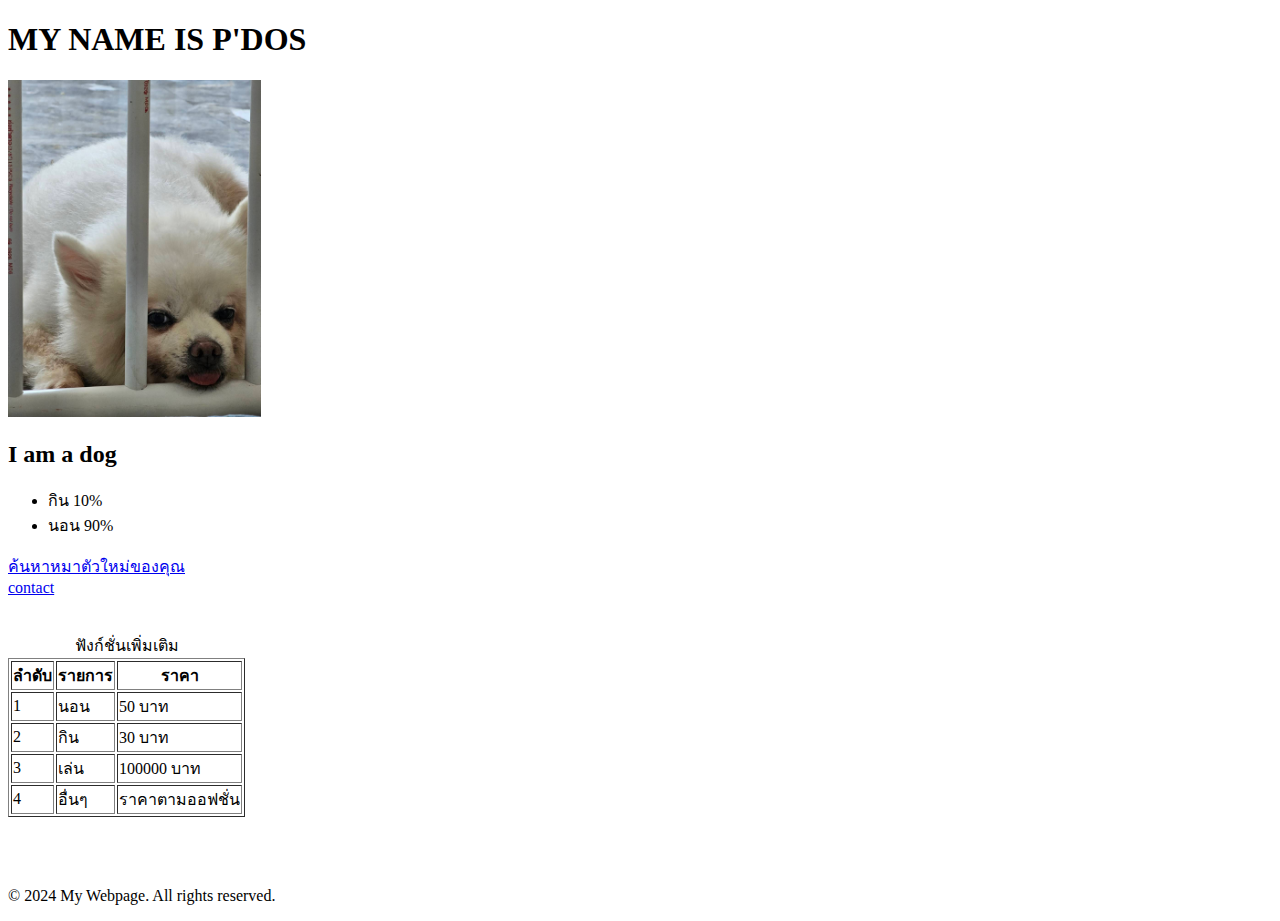
==== index.html @ b6d3c6de "add" ====
<!DOCTYPE html>
<html lang="en">
<head>
    <meta charset="UTF-8">
    <meta name="viewport" content="width=device-width, initial-scale=1.0">
    <title>Sawasdee Thailand</title>
    <!-- สามารถเพิ่ม stylesheet หรือ link อื่น ๆ ได้ที่นี่ -->
</head>
<body>
    <header>
        <h1>MY NAME IS P'DOS</h1>
        <!-- สามารถเพิ่มเนื้อหาหรือเมนูใน header ได้ที่นี่ -->
    </header>

    <main>
        <img src="p_dos.jpg" style="width: 20%; height: auto;" alt="">

        <h2>I am a dog</h2>
        
        <ul>
            <li>กิน  10%</li>
            <li>นอน 90%</li>
        </ul>

        <a href ="https://www.google.com/search?q=%E0%B8%9F%E0%B8%B2%E0%B8%A3%E0%B9%8C%E0%B8%A1%E0%B8%AA%E0%B8%B8%E0%B8%99%E0%B8%B1%E0%B8%82&rlz=1C1GCEU_enTH930TH930&oq=%E0%B8%9F%E0%B8%B2%E0%B8%A3%E0%B9%8C%E0%B8%A1%E0%B8%AA%E0%B8%B8%E0%B8%99%E0%B8%B1%E0%B8%82&gs_lcrp=EgZjaHJvbWUyBggAEEUYOdIBCTU5MTRqMGoxNagCALACAA&sourceid=chrome&ie=UTF-8"> ค้นหาหมาตัวใหม่ของคุณ</a>
    
        <br>
        <a href="contact.html">contact</a>

        <br><br><br>
        <table border="1">
            <caption>ฟังก์ชั่นเพิ่มเติม</caption>
            <thead>
                <tr>
                    <th>ลำดับ</th>
                    <th>รายการ</th>
                    <th>ราคา</th>
                </tr>
            </thead>
            <tbody>
                <tr>
                    <td>1</td>
                    <td>นอน</td>
                    <td>50 บาท</td>
                </tr>
                <tr>
                    <td>2</td>
                    <td>กิน</td>
                    <td>30 บาท</td>
                </tr>
                <tr>
                    <td>3</td>
                    <td>เล่น</td>
                    <td>100000 บาท</td>
                </tr>
                <tr>
                    <td>4</td>
                    <td>อื่นๆ</td>
                    <td>ราคาตามออฟชั่น</td>
                </tr>
            </tbody>
        </table>

    </main>
    <footer>
        <br>
        <br>
        <br>
        <p>&copy; 2024 My Webpage. All rights reserved.</p>
        <!-- สามารถเพิ่มข้อความหรือลิงก์ใน footer ได้ที่นี่ -->
    </footer>
</body>
</html>
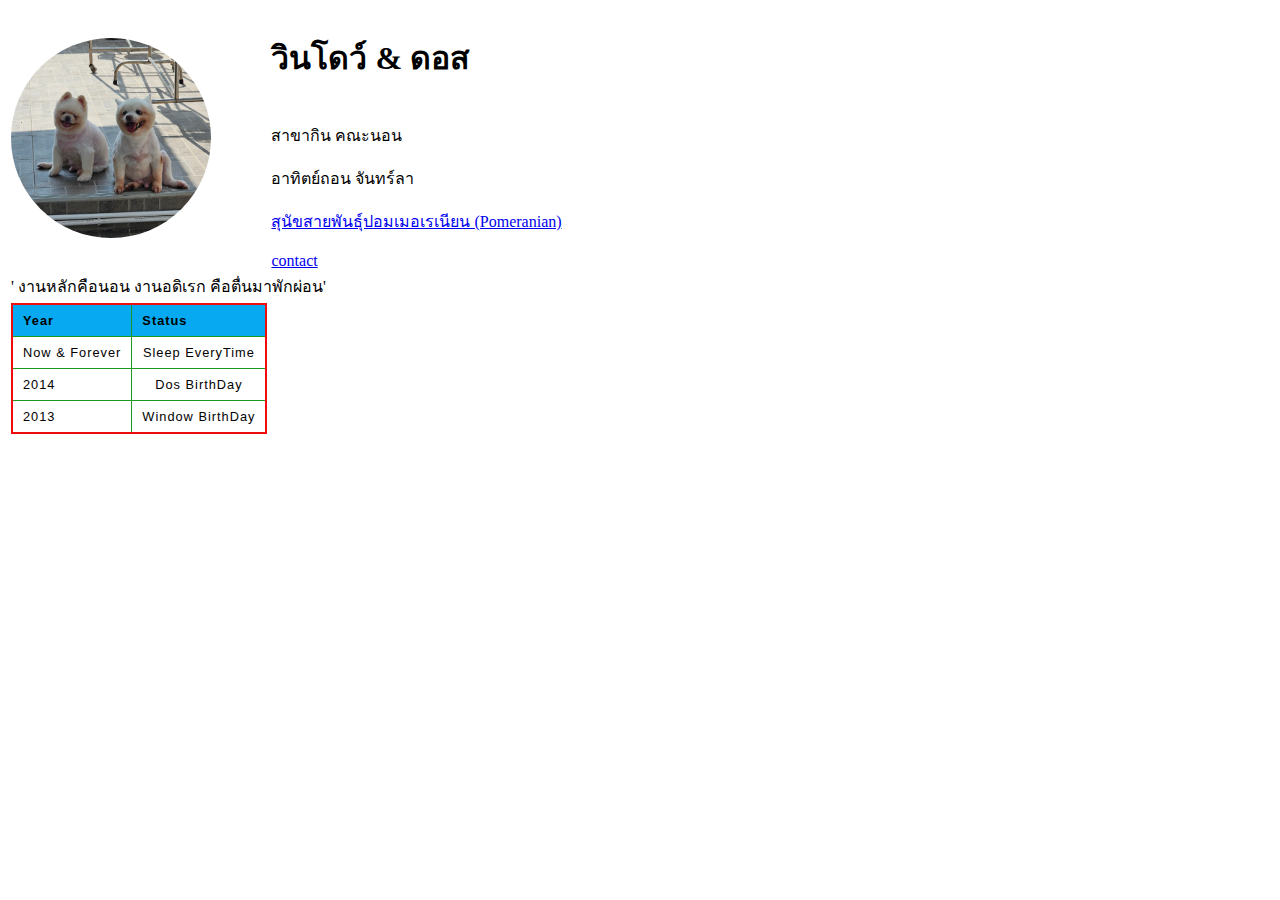
==== commit 4db7952e: "update" ====
--- a/index.html
+++ b/index.html
@@ -3,71 +3,73 @@
 <head>
     <meta charset="UTF-8">
     <meta name="viewport" content="width=device-width, initial-scale=1.0">
-    <title>Sawasdee Thailand</title>
-    <!-- สามารถเพิ่ม stylesheet หรือ link อื่น ๆ ได้ที่นี่ -->
+    <link rel="stylesheet" href="styles.css">
+    <title>window & dos</title>
 </head>
 <body>
-    <header>
-        <h1>MY NAME IS P'DOS</h1>
-        <!-- สามารถเพิ่มเนื้อหาหรือเมนูใน header ได้ที่นี่ -->
-    </header>
+    <!-- <ul>
+        <li>2014 DOS</li>
+        <li>2013 Window</li>
+    </ul> -->
 
-    <main>
-        <img src="p_dos.jpg" style="width: 20%; height: auto;" alt="">
-
-        <h2>I am a dog</h2>
-        
-        <ul>
-            <li>กิน  10%</li>
-            <li>นอน 90%</li>
-        </ul>
-
-        <a href ="https://www.google.com/search?q=%E0%B8%9F%E0%B8%B2%E0%B8%A3%E0%B9%8C%E0%B8%A1%E0%B8%AA%E0%B8%B8%E0%B8%99%E0%B8%B1%E0%B8%82&rlz=1C1GCEU_enTH930TH930&oq=%E0%B8%9F%E0%B8%B2%E0%B8%A3%E0%B9%8C%E0%B8%A1%E0%B8%AA%E0%B8%B8%E0%B8%99%E0%B8%B1%E0%B8%82&gs_lcrp=EgZjaHJvbWUyBggAEEUYOdIBCTU5MTRqMGoxNagCALACAA&sourceid=chrome&ie=UTF-8"> ค้นหาหมาตัวใหม่ของคุณ</a>
-    
-        <br>
-        <a href="contact.html">contact</a>
-
-        <br><br><br>
-        <table border="1">
-            <caption>ฟังก์ชั่นเพิ่มเติม</caption>
-            <thead>
-                <tr>
-                    <th>ลำดับ</th>
-                    <th>รายการ</th>
-                    <th>ราคา</th>
-                </tr>
-            </thead>
-            <tbody>
-                <tr>
-                    <td>1</td>
-                    <td>นอน</td>
-                    <td>50 บาท</td>
-                </tr>
-                <tr>
-                    <td>2</td>
-                    <td>กิน</td>
-                    <td>30 บาท</td>
-                </tr>
-                <tr>
-                    <td>3</td>
-                    <td>เล่น</td>
-                    <td>100000 บาท</td>
-                </tr>
-                <tr>
-                    <td>4</td>
-                    <td>อื่นๆ</td>
-                    <td>ราคาตามออฟชั่น</td>
-                </tr>
-            </tbody>
-        </table>
-
-    </main>
-    <footer>
-        <br>
-        <br>
-        <br>
-        <p>&copy; 2024 My Webpage. All rights reserved.</p>
-        <!-- สามารถเพิ่มข้อความหรือลิงก์ใน footer ได้ที่นี่ -->
-    </footer>
+    <table>
+        <!-- <thead>
+            <tr>
+                <th>
+                Year
+                </th>
+                 <th>
+                Task Status
+                </th>
+            </tr>
+        </thead> -->
+        <tr>
+             <td>
+                <img src="profile.jpg" alt="" >
+            </td>
+             <td>
+                <h1>วินโดว์ & ดอส</h1>
+                <br/>
+                สาขากิน คณะนอน <br/><br/>
+                อาทิตย์ถอน จันทร์ลา<br/><br/>
+                <a href = "https://www.pedigree.co.th/dog-breeds/pomeranian"> สุนัขสายพันธุ์ปอมเมอเรเนียน (Pomeranian) </a><br /><br/>
+                <a href = "contact.html"> contact </a>
+            </td>
+        </tr>
+        <tr>
+            <td colspan="2">' งานหลักคือนอน งานอดิเรก คือตื่นมาพักผ่อน'</td>
+       </tr>
+        <tr>
+            <td>
+                <table class="table2">
+                    <thead class="thead2">
+                        <tr class="tr2">
+                            <th class="th2">
+                                Year
+                            </th>
+                             <th class="th2">
+                                Status
+                            </th>
+                        </tr>
+                    </thead>
+                    <tr class="tr2">
+                        <td class="td2">Now & Forever</td>
+                        <td class="td2">Sleep EveryTime</td>
+                    </tr>
+                    <tr class="tr2">
+                        <td class="td2">2014</td>
+                        <td class="td2">Dos BirthDay</td>
+                    </tr>
+                    <tr class="tr2">
+                        <td class="td2">2013</td>
+                        <td class="td2">Window BirthDay</td>
+                    </tr>
+                </table>
+            </td>
+       </tr>
+       <tr>
+      </tr>
+    </table>
+     
 </body>
 </html>
--- a/styles.css
+++ b/styles.css
@@ -0,0 +1,41 @@
+
+.table2 {
+    border-collapse: collapse;
+    border: 2px solid rgb(238, 12, 12);
+    font-family: sans-serif;
+    font-size: 0.8rem;
+    letter-spacing: 1px;
+    text-align: left;
+  }
+   caption {
+    caption-side: bottom;
+    padding: 10px;
+    font-weight: bold;
+  }
+   .thead2,
+  .tfoot2 {
+    background-color: rgb(7, 170, 240);
+  }
+   .th2,
+  .td2 {
+    border: 1px solid rgb(28, 150, 34);
+    padding: 8px 10px;
+  }
+   .td2:last-of-type {
+    text-align: center;
+  }
+   .tbody2 > tr:nth-of-type(even) {
+    background-color: rgb(226, 85, 196);
+  }
+   .tfoot2 th {
+    text-align: right;
+  }
+   .tfoot2 td {
+    font-weight: bold;
+  }
+
+  img {
+    border-radius: 50%;
+    height: 200px;
+    width: 200px;
+  }
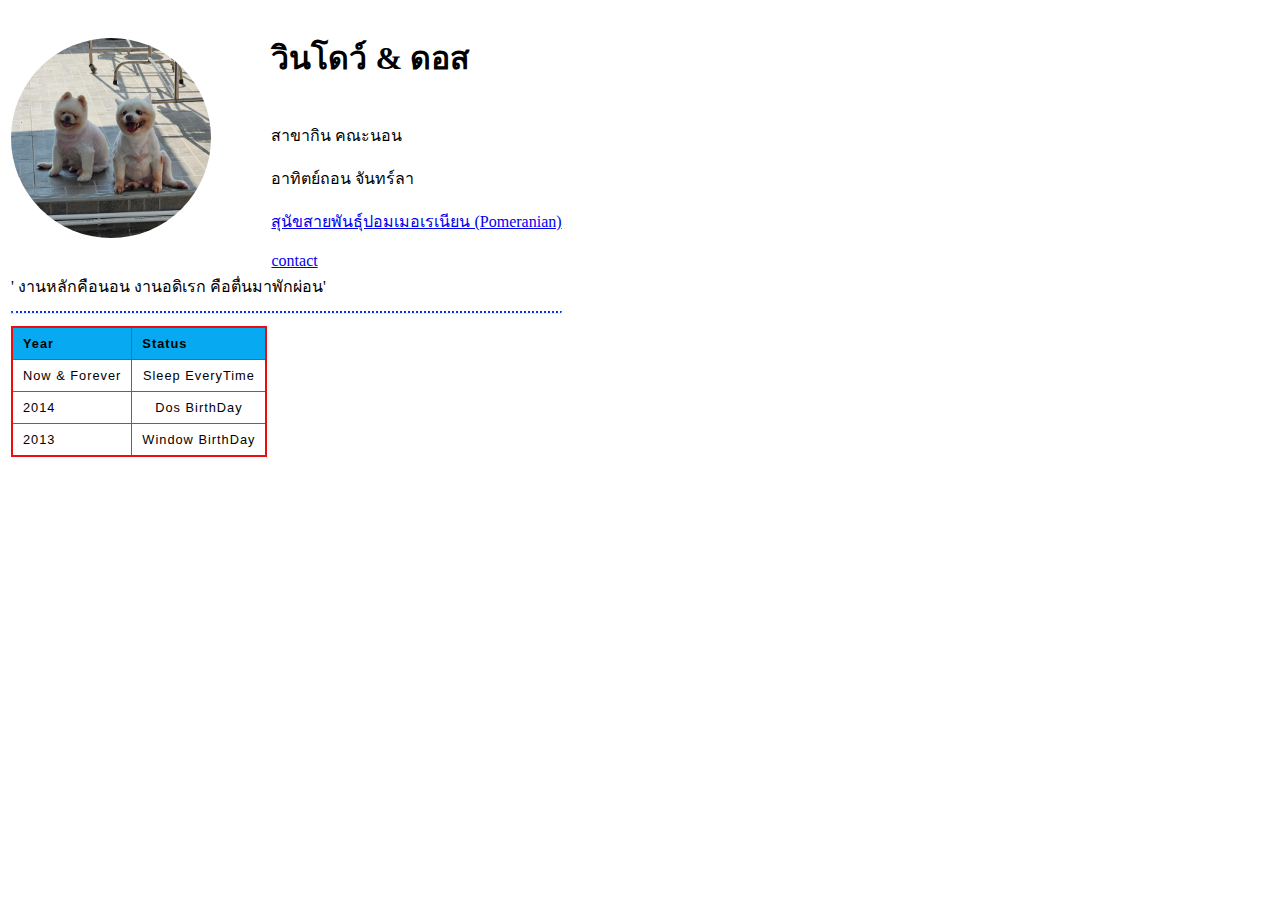
==== commit e567c7b7: "change" ====
--- a/index.html
+++ b/index.html
@@ -39,6 +39,9 @@
         <tr>
             <td colspan="2">' งานหลักคือนอน งานอดิเรก คือตื่นมาพักผ่อน'</td>
        </tr>
+         <tr>
+             <td colspan="2"><hr class="hr1"/></td>
+        </tr>
         <tr>
             <td>
                 <table class="table2">
--- a/styles.css
+++ b/styles.css
@@ -39,3 +39,9 @@
     height: 200px;
     width: 200px;
   }
+  /* hr {
+    border-top: 1px dashed red;
+  } */
+.hr1 {
+  border-top: 2px dotted rgb(8, 50, 240);
+}